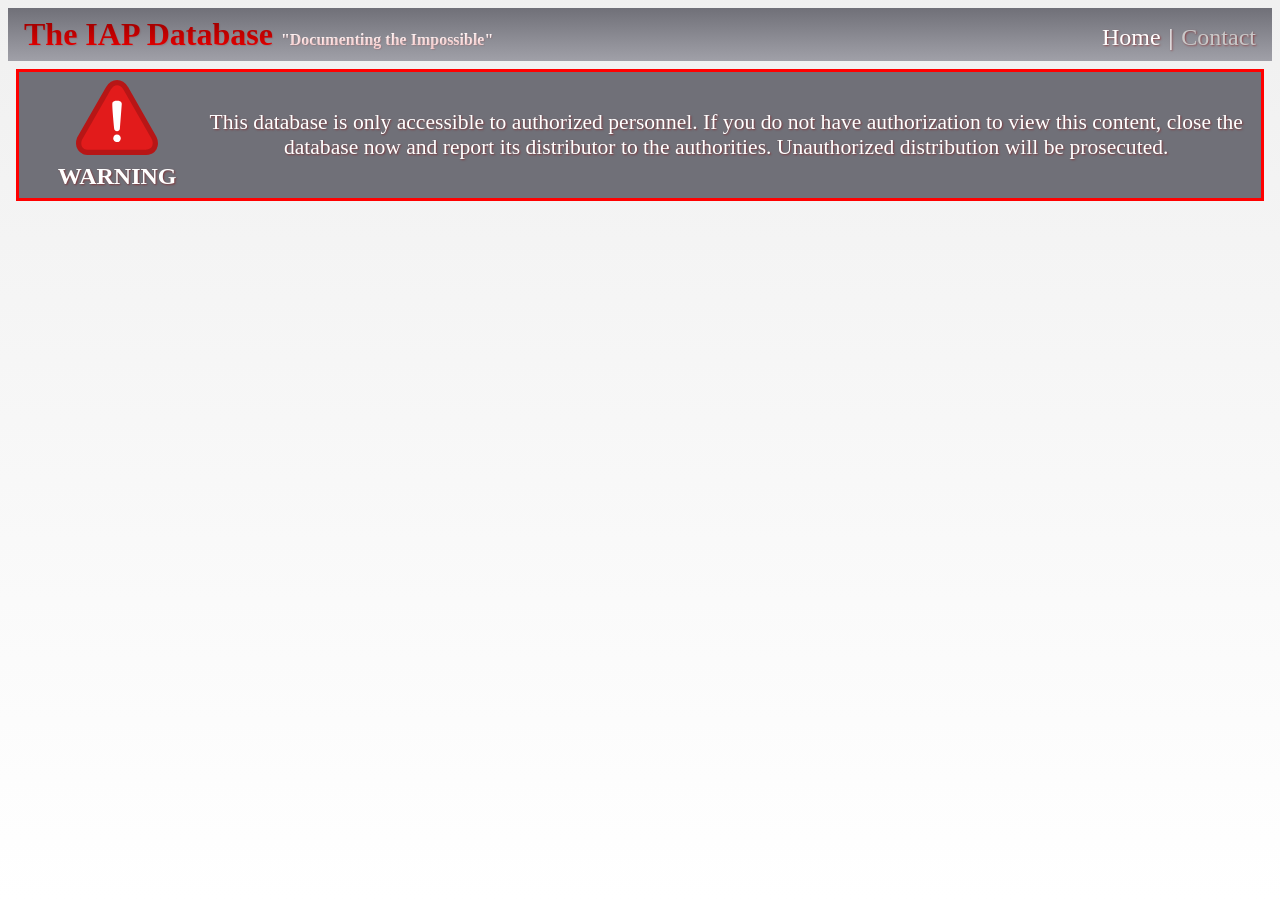
==== contact.html @ 69578e0e "add an article" ====
<!DOCTYPE html>
<html lang="en">
  <head>
    <meta charset="UTF-8">
    <meta name="viewport" content="width=device-width, initial-scale=1.0">
    <meta http-equiv="X-UA-Compatible" content="ie=edge">
    <title>The IAP Database</title>
    <link rel="stylesheet" href="./style.css">
    <link rel="icon" href="./favicon.ico" type="image/x-icon">
  </head>
  <body>
    <main>
        <div class="header">
          <h1>The IAP Database</h1>
          <h4>"Documenting the Impossible"</h4>
          <div class="navigation">
            <a href="index.html">Home</a>
            <span>|</span>
            <p>Contact</p>
          </div>
        </div>

        <div class="warning">
          <div class="warningicon">
            <img src="assets/red-alert-icon.svg" width="96px">
            <h2>
              WARNING
            </h2>
          </div>
          <p>
            This database is only accessible to authorized personnel. If you do not have
            authorization to view this content, close the database now and report its
            distributor to the authorities. Unauthorized distribution will be prosecuted.
          </p>
        </div>
    </main>
  </body>
</html>
---- style.css ----
body {
    background-image: linear-gradient(#f0f0f0, white);
    background-repeat: no-repeat;
    background-size: 100% 100%;
}
html {
    height: 100%
}

a {
    color: #900000;
}
p, a, span, h2, .articlesmini, .articlefeatured {
    text-shadow: 1px 1px 2px #90000080;
}
h1, h3, h4, .info {
    text-shadow: 1px 1px 1px #90000020;
}

.header {
    display: flex;
    position: sticky;
    top: 0;
    background-color: #a0a0a8;
    background-image: linear-gradient(#707078, #a0a0a8);
    padding: 0.5rem 1rem;
    gap: 0.5rem;
    align-items: baseline;
}
.header h1 {
    color: transparent;
    background-image: linear-gradient(#900000, red);
    background-clip: text;
    margin: 0;
}
.header h4 {
    color: transparent;
    background-image: linear-gradient(white, #ffd8d8);
    background-clip: text;
    margin: 0;
}

.hbox {
    display: flex;
    flex-direction: row;
}

.vbox {
    display: flex;
    flex-direction: column;
}

.info {
    display: block;
    border-style: dashed;
    border-color: red;
    padding: 1rem;
    margin: 0.5rem;
}

.articlesmini {
    display: block;
    background-color: #c0c0c8;
    padding: 0 1rem 0 1rem;
    margin: 0.5rem;
}

.articlemini {
    display: flex;
    flex-direction: row;
    align-items: baseline;
    margin: -1rem 0 -1rem 0;
}

.articlemini p {
    margin-left: auto;
}

.articlefeatured {
    display: block;
    background-color: #c0c0c8;
    padding: 0 1rem 0 1rem;
    margin: 0.5rem;
    text-align: center;
    width: 125%;
}

.featuredbar {
    display: flex;
    flex-direction: row;
    align-items: baseline;
    margin: 0 0 -1.5rem 0;
}

.featuredbar a {
    margin-left: auto;
    font-size: 1.5rem;
}

.articlefeatured img {
    width: auto;
    height: 10rem;
    border: 4px solid lightgrey;
    float: left;
    margin-right: 0.25rem;
    margin-bottom: 0.1rem;
}

.articlemini h3, .articlefeatured h3 {
    text-wrap-mode: nowrap;
    text-align: left;
}

.article {
    display: block;
    padding: 1rem;
}

.article img {
    width: auto;
    height: 15rem;
    border: 4px solid lightgrey;
    float: left;
    margin-right: 1rem;
    margin-bottom: 0.5rem;
}

.navigation {
    margin-left: auto;
    display: flex;
    flex-direction: row;
    color: white;
    gap: 0.5rem;
    font-size: 1.5rem;
}

.navigation p {
    display: inline;
    margin: 0;
    padding: 0;
    color: #c8c8c8;
}

.navigation a {
    text-decoration: none;
    color: white;
}

.navigation a:visited {
    color: white;
}

.navigation a:hover {
    text-decoration: underline;
}

.warning {
    display: flex;
    justify-content: center;
    align-items: center;
    background-color: #707078;
    border-style: solid;
    border-color: red;
    margin: 0.5rem;
    padding: 0.5rem 0.5rem 0.5rem 1rem;
    gap: 0;
}
.warningicon {
    display: flex;
    flex-direction: column;
    justify-content: center;
    align-items: center;
    color: white;
}
.warningicon img {
    display: block;
    width: 50%;
    flex-shrink: 0;
}
.warningicon h2 {
    margin: 0.5rem 0 0 0;
}
.warning p {
    color: white;
    font-size: 1.35rem;
    text-align: center;
    vertical-align: middle;
}
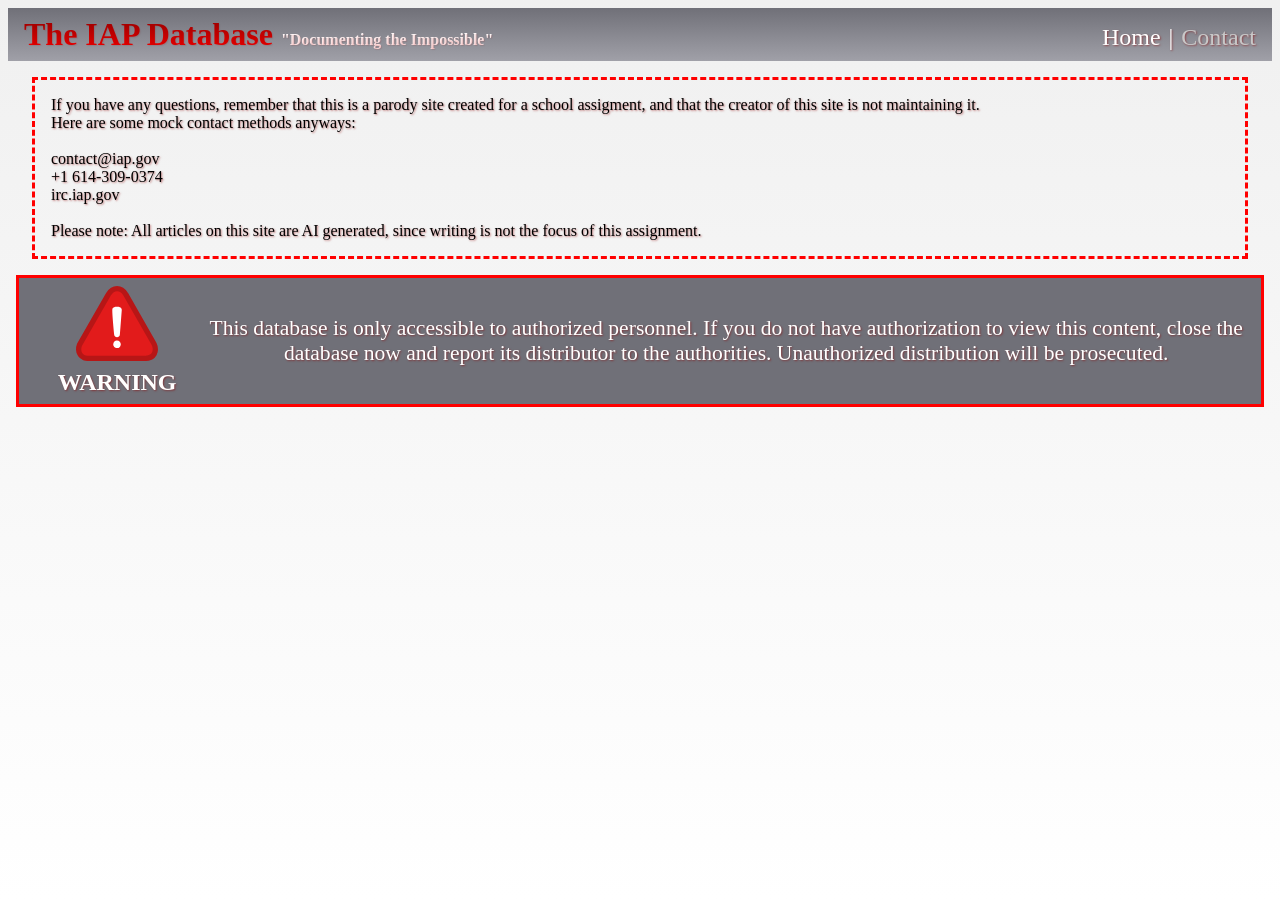
==== commit 92bdee02: "another article and the contact page" ====
--- a/contact.html
+++ b/contact.html
@@ -20,6 +20,17 @@
           </div>
         </div>
 
+        <div class="contact">
+          <p>
+            If you have any questions, remember that this is a parody site created for a school assigment, and that the creator of this site is not maintaining it.<br>
+            Here are some mock contact methods anyways:<br><br>
+            contact@iap.gov<br>
+            +1 614-309-0374<br>
+            irc.iap.gov<br><br>
+            Please note: All articles on this site are AI generated, since writing is not the focus of this assignment.
+          </p>
+        </div>
+
         <div class="warning">
           <div class="warningicon">
             <img src="assets/red-alert-icon.svg" width="96px">
--- a/style.css
+++ b/style.css
@@ -9,6 +9,9 @@
 
 a {
     color: #900000;
+}
+p, a, .info {
+    text-align: justify;
 }
 p, a, span, h2, .articlesmini, .articlefeatured {
     text-shadow: 1px 1px 2px #90000080;
@@ -58,6 +61,14 @@
     margin: 0.5rem;
 }
 
+.contact {
+    display: block;
+    border-style: dashed;
+    border-color: red;
+    padding: 0 1rem 0 1rem;
+    margin: 1rem 1.5rem 1rem 1.5rem;
+}
+
 .articlesmini {
     display: block;
     background-color: #c0c0c8;
@@ -102,8 +113,8 @@
     height: 10rem;
     border: 4px solid lightgrey;
     float: left;
-    margin-right: 0.25rem;
-    margin-bottom: 0.1rem;
+    margin-right: 0.75rem;
+    margin-bottom: -0.1rem;
 }
 
 .articlemini h3, .articlefeatured h3 {
